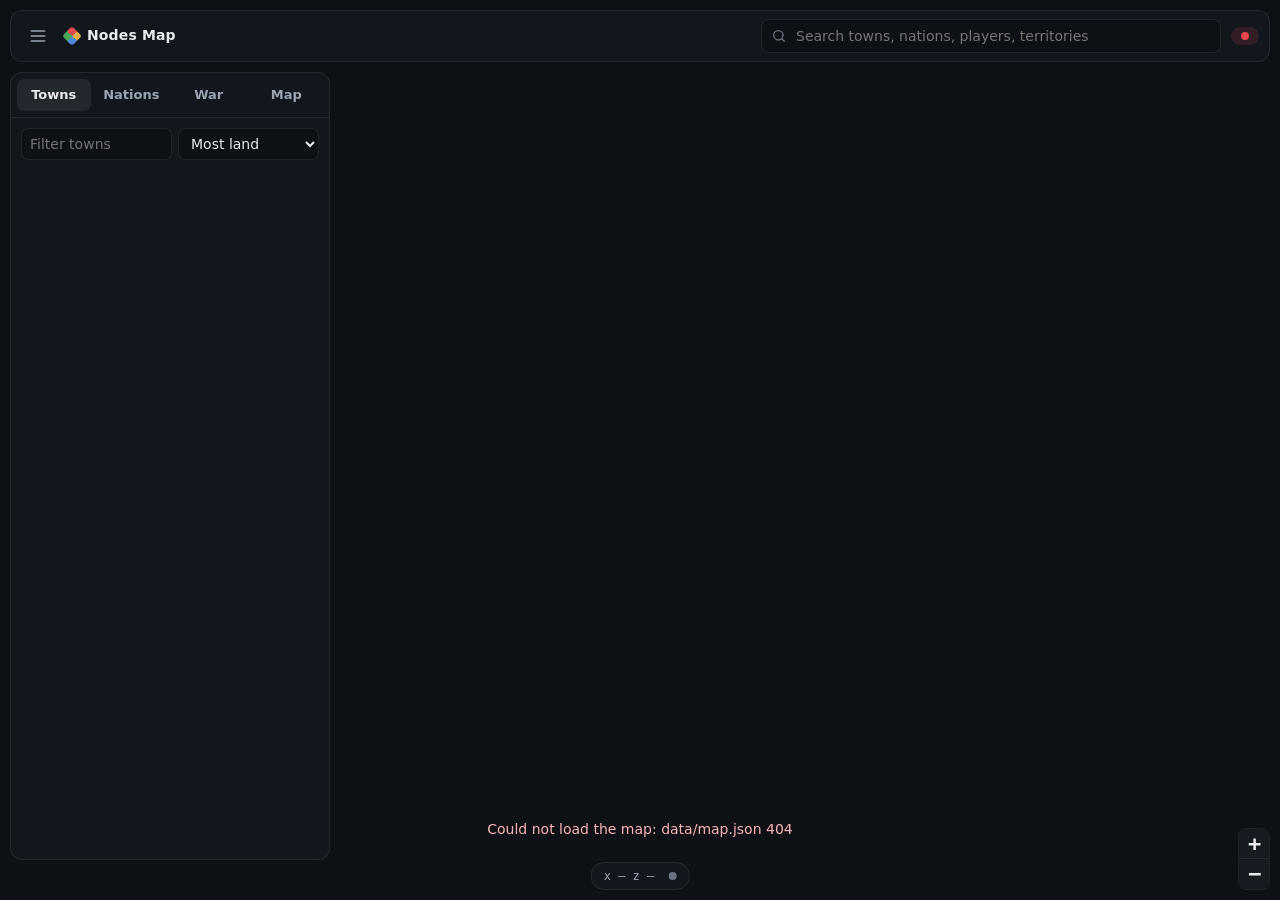
==== nodesmap/src/main/resources/web/index.html @ 64b68fd8 "Add NodesMap: lightweight live web map for Nodes - nodesmap/: new Paper plugin (async terrain render" ====
<!doctype html>
<html lang="en">
<head>
<meta charset="utf-8">
<meta name="viewport" content="width=device-width, initial-scale=1, maximum-scale=1">
<title>Nodes Map</title>
<link rel="icon" href="icons/favicon.svg" type="image/svg+xml">
<link rel="stylesheet" href="vendor/leaflet/leaflet.css">
<link rel="stylesheet" href="style.css">
</head>
<body>
<div id="map"></div>

<header id="topbar">
  <button id="menu-btn" class="icon-btn" aria-label="Toggle sidebar">
    <svg viewBox="0 0 24 24"><path d="M4 6h16M4 12h16M4 18h16"/></svg>
  </button>
  <div id="brand"><span class="brand-mark"></span><span id="title">Nodes Map</span></div>
  <div id="search-wrap">
    <svg class="search-ico" viewBox="0 0 24 24"><circle cx="11" cy="11" r="7"/><path d="M20 20l-4-4"/></svg>
    <input id="search" type="search" placeholder="Search towns, nations, players, territories" autocomplete="off" spellcheck="false">
    <div id="search-results" hidden></div>
  </div>
  <div id="war-pill" hidden></div>
</header>

<aside id="sidebar">
  <nav id="tabs">
    <button data-tab="towns" class="active">Towns</button>
    <button data-tab="nations">Nations</button>
    <button data-tab="war">War</button>
    <button data-tab="layers">Map</button>
  </nav>
  <section id="tab-towns" class="tab active">
    <div class="list-tools">
      <input class="filter" data-list="towns" placeholder="Filter towns">
      <select class="sort" data-list="towns">
        <option value="territories">Most land</option>
        <option value="residents">Most residents</option>
        <option value="online">Most online</option>
        <option value="name">Name</option>
      </select>
    </div>
    <div class="list" id="list-towns"></div>
  </section>
  <section id="tab-nations" class="tab">
    <div class="list-tools">
      <input class="filter" data-list="nations" placeholder="Filter nations">
      <select class="sort" data-list="nations">
        <option value="territories">Most land</option>
        <option value="towns">Most towns</option>
        <option value="residents">Most residents</option>
        <option value="name">Name</option>
      </select>
    </div>
    <div class="list" id="list-nations"></div>
  </section>
  <section id="tab-war" class="tab"><div id="war-panel"></div></section>
  <section id="tab-layers" class="tab">
    <h3>Color territories by</h3>
    <div id="modes" class="seg"></div>
    <div id="mode-extra"></div>
    <h3>Show</h3>
    <div id="layer-toggles"></div>
    <p class="hint">Settings are remembered in this browser.</p>
  </section>
</aside>

<aside id="info" hidden>
  <button id="info-close" class="icon-btn" aria-label="Close">
    <svg viewBox="0 0 24 24"><path d="M6 6l12 12M18 6L6 18"/></svg>
  </button>
  <div id="info-body"></div>
</aside>

<footer id="statusbar">
  <span id="coords">x —  z —</span>
  <span id="hover-terr"></span>
  <span id="live-dot" title="Live data"></span>
</footer>

<script src="vendor/leaflet/leaflet.js"></script>
<script src="geometry.js"></script>
<script src="app.js"></script>
</body>
</html>
---- nodesmap/src/main/resources/web/vendor/leaflet/leaflet.css ----
/* required styles */

.leaflet-pane,
.leaflet-tile,
.leaflet-marker-icon,
.leaflet-marker-shadow,
.leaflet-tile-container,
.leaflet-pane > svg,
.leaflet-pane > canvas,
.leaflet-zoom-box,
.leaflet-image-layer,
.leaflet-layer {
	position: absolute;
	left: 0;
	top: 0;
	}
.leaflet-container {
	overflow: hidden;
	}
.leaflet-tile,
.leaflet-marker-icon,
.leaflet-marker-shadow {
	-webkit-user-select: none;
	   -moz-user-select: none;
	        user-select: none;
	  -webkit-user-drag: none;
	}
/* Prevents IE11 from highlighting tiles in blue */
.leaflet-tile::selection {
	background: transparent;
}
/* Safari renders non-retina tile on retina better with this, but Chrome is worse */
.leaflet-safari .leaflet-tile {
	image-rendering: -webkit-optimize-contrast;
	}
/* hack that prevents hw layers "stretching" when loading new tiles */
.leaflet-safari .leaflet-tile-container {
	width: 1600px;
	height: 1600px;
	-webkit-transform-origin: 0 0;
	}
.leaflet-marker-icon,
.leaflet-marker-shadow {
	display: block;
	}
/* .leaflet-container svg: reset svg max-width decleration shipped in Joomla! (joomla.org) 3.x */
/* .leaflet-container img: map is broken in FF if you have max-width: 100% on tiles */
.leaflet-container .leaflet-overlay-pane svg {
	max-width: none !important;
	max-height: none !important;
	}
.leaflet-container .leaflet-marker-pane img,
.leaflet-container .leaflet-shadow-pane img,
.leaflet-container .leaflet-tile-pane img,
.leaflet-container img.leaflet-image-layer,
.leaflet-container .leaflet-tile {
	max-width: none !important;
	max-height: none !important;
	width: auto;
	padding: 0;
	}

.leaflet-container.leaflet-touch-zoom {
	-ms-touch-action: pan-x pan-y;
	touch-action: pan-x pan-y;
	}
.leaflet-container.leaflet-touch-drag {
	-ms-touch-action: pinch-zoom;
	/* Fallback for FF which doesn't support pinch-zoom */
	touch-action: none;
	touch-action: pinch-zoom;
}
.leaflet-container.leaflet-touch-drag.leaflet-touch-zoom {
	-ms-touch-action: none;
	touch-action: none;
}
.leaflet-container {
	-webkit-tap-highlight-color: transparent;
}
.leaflet-container a {
	-webkit-tap-highlight-color: rgba(51, 181, 229, 0.4);
}
.leaflet-tile {
	filter: inherit;
	visibility: hidden;
	}
.leaflet-tile-loaded {
	visibility: inherit;
	}
.leaflet-zoom-box {
	width: 0;
	height: 0;
	-moz-box-sizing: border-box;
	     box-sizing: border-box;
	z-index: 800;
	}
/* workaround for https://bugzilla.mozilla.org/show_bug.cgi?id=888319 */
.leaflet-overlay-pane svg {
	-moz-user-select: none;
	}

.leaflet-pane         { z-index: 400; }

.leaflet-tile-pane    { z-index: 200; }
.leaflet-overlay-pane { z-index: 400; }
.leaflet-shadow-pane  { z-index: 500; }
.leaflet-marker-pane  { z-index: 600; }
.leaflet-tooltip-pane   { z-index: 650; }
.leaflet-popup-pane   { z-index: 700; }

.leaflet-map-pane canvas { z-index: 100; }
.leaflet-map-pane svg    { z-index: 200; }

.leaflet-vml-shape {
	width: 1px;
	height: 1px;
	}
.lvml {
	behavior: url(#default#VML);
	display: inline-block;
	position: absolute;
	}


/* control positioning */

.leaflet-control {
	position: relative;
	z-index: 800;
	pointer-events: visiblePainted; /* IE 9-10 doesn't have auto */
	pointer-events: auto;
	}
.leaflet-top,
.leaflet-bottom {
	position: absolute;
	z-index: 1000;
	pointer-events: none;
	}
.leaflet-top {
	top: 0;
	}
.leaflet-right {
	right: 0;
	}
.leaflet-bottom {
	bottom: 0;
	}
.leaflet-left {
	left: 0;
	}
.leaflet-control {
	float: left;
	clear: both;
	}
.leaflet-right .leaflet-control {
	float: right;
	}
.leaflet-top .leaflet-control {
	margin-top: 10px;
	}
.leaflet-bottom .leaflet-control {
	margin-bottom: 10px;
	}
.leaflet-left .leaflet-control {
	margin-left: 10px;
	}
.leaflet-right .leaflet-control {
	margin-right: 10px;
	}


/* zoom and fade animations */

.leaflet-fade-anim .leaflet-popup {
	opacity: 0;
	-webkit-transition: opacity 0.2s linear;
	   -moz-transition: opacity 0.2s linear;
	        transition: opacity 0.2s linear;
	}
.leaflet-fade-anim .leaflet-map-pane .leaflet-popup {
	opacity: 1;
	}
.leaflet-zoom-animated {
	-webkit-transform-origin: 0 0;
	    -ms-transform-origin: 0 0;
	        transform-origin: 0 0;
	}

.leaflet-zoom-anim .leaflet-zoom-animated {
	-webkit-transition: -webkit-transform 0.25s cubic-bezier(0,0,0.25,1);
	   -moz-transition:    -moz-transform 0.25s cubic-bezier(0,0,0.25,1);
	        transition:         transform 0.25s cubic-bezier(0,0,0.25,1);
	}
.leaflet-zoom-anim .leaflet-tile,
.leaflet-pan-anim .leaflet-tile {
	-webkit-transition: none;
	   -moz-transition: none;
	        transition: none;
	}

.leaflet-zoom-anim .leaflet-zoom-hide {
	visibility: hidden;
	}


/* cursors */

.leaflet-interactive {
	cursor: pointer;
	}
.leaflet-grab {
	cursor: -webkit-grab;
	cursor:    -moz-grab;
	cursor:         grab;
	}
.leaflet-crosshair,
.leaflet-crosshair .leaflet-interactive {
	cursor: crosshair;
	}
.leaflet-popup-pane,
.leaflet-control {
	cursor: auto;
	}
.leaflet-dragging .leaflet-grab,
.leaflet-dragging .leaflet-grab .leaflet-interactive,
.leaflet-dragging .leaflet-marker-draggable {
	cursor: move;
	cursor: -webkit-grabbing;
	cursor:    -moz-grabbing;
	cursor:         grabbing;
	}

/* marker & overlays interactivity */
.leaflet-marker-icon,
.leaflet-marker-shadow,
.leaflet-image-layer,
.leaflet-pane > svg path,
.leaflet-tile-container {
	pointer-events: none;
	}

.leaflet-marker-icon.leaflet-interactive,
.leaflet-image-layer.leaflet-interactive,
.leaflet-pane > svg path.leaflet-interactive,
svg.leaflet-image-layer.leaflet-interactive path {
	pointer-events: visiblePainted; /* IE 9-10 doesn't have auto */
	pointer-events: auto;
	}

/* visual tweaks */

.leaflet-container {
	background: #ddd;
	outline: 0;
	}
.leaflet-container a {
	color: #0078A8;
	}
.leaflet-zoom-box {
	border: 2px dotted #38f;
	background: rgba(255,255,255,0.5);
	}


/* general typography */
.leaflet-container {
	font: 12px/1.5 "Helvetica Neue", Arial, Helvetica, sans-serif;
	font: 0.75rem/1.5 "Helvetica Neue", Arial, Helvetica, sans-serif;
	}


/* general toolbar styles */

.leaflet-bar {
	box-shadow: 0 1px 5px rgba(0,0,0,0.65);
	border-radius: 4px;
	}
.leaflet-bar a,
.leaflet-bar a:hover {
	background-color: #fff;
	border-bottom: 1px solid #ccc;
	width: 26px;
	height: 26px;
	line-height: 26px;
	display: block;
	text-align: center;
	text-decoration: none;
	color: black;
	}
.leaflet-bar a,
.leaflet-control-layers-toggle {
	background-position: 50% 50%;
	background-repeat: no-repeat;
	display: block;
	}
.leaflet-bar a:hover {
	background-color: #f4f4f4;
	}
.leaflet-bar a:first-child {
	border-top-left-radius: 4px;
	border-top-right-radius: 4px;
	}
.leaflet-bar a:last-child {
	border-bottom-left-radius: 4px;
	border-bottom-right-radius: 4px;
	border-bottom: none;
	}
.leaflet-bar a.leaflet-disabled {
	cursor: default;
	background-color: #f4f4f4;
	color: #bbb;
	}

.leaflet-touch .leaflet-bar a {
	width: 30px;
	height: 30px;
	line-height: 30px;
	}
.leaflet-touch .leaflet-bar a:first-child {
	border-top-left-radius: 2px;
	border-top-right-radius: 2px;
	}
.leaflet-touch .leaflet-bar a:last-child {
	border-bottom-left-radius: 2px;
	border-bottom-right-radius: 2px;
	}

/* zoom control */

.leaflet-control-zoom-in,
.leaflet-control-zoom-out {
	font: bold 18px 'Lucida Console', Monaco, monospace;
	text-indent: 1px;
	}

.leaflet-touch .leaflet-control-zoom-in, .leaflet-touch .leaflet-control-zoom-out  {
	font-size: 22px;
	}


/* layers control */

.leaflet-control-layers {
	box-shadow: 0 1px 5px rgba(0,0,0,0.4);
	background: #fff;
	border-radius: 5px;
	}
.leaflet-control-layers-toggle {
	background-image: url(images/layers.png);
	width: 36px;
	height: 36px;
	}
.leaflet-retina .leaflet-control-layers-toggle {
	background-image: url(images/layers-2x.png);
	background-size: 26px 26px;
	}
.leaflet-touch .leaflet-control-layers-toggle {
	width: 44px;
	height: 44px;
	}
.leaflet-control-layers .leaflet-control-layers-list,
.leaflet-control-layers-expanded .leaflet-control-layers-toggle {
	display: none;
	}
.leaflet-control-layers-expanded .leaflet-control-layers-list {
	display: block;
	position: relative;
	}
.leaflet-control-layers-expanded {
	padding: 6px 10px 6px 6px;
	color: #333;
	background: #fff;
	}
.leaflet-control-layers-scrollbar {
	overflow-y: scroll;
	overflow-x: hidden;
	padding-right: 5px;
	}
.leaflet-control-layers-selector {
	margin-top: 2px;
	position: relative;
	top: 1px;
	}
.leaflet-control-layers label {
	display: block;
	}
.leaflet-control-layers-separator {
	height: 0;
	border-top: 1px solid #ddd;
	margin: 5px -10px 5px -6px;
	}

/* Default icon URLs */
.leaflet-default-icon-path { /* used only in path-guessing heuristic, see L.Icon.Default */
	background-image: url(images/marker-icon.png);
	}


/* attribution and scale controls */

.leaflet-container .leaflet-control-attribution {
	background: #fff;
	background: rgba(255, 255, 255, 0.7);
	margin: 0;
	}
.leaflet-control-attribution,
.leaflet-control-scale-line {
	padding: 0 5px;
	color: #333;
	}
.leaflet-control-attribution a {
	text-decoration: none;
	}
.leaflet-control-attribution a:hover {
	text-decoration: underline;
	}
.leaflet-container .leaflet-control-attribution,
.leaflet-container .leaflet-control-scale {
	font-size: 11px;
	font-size: 0.69rem;
	}
.leaflet-left .leaflet-control-scale {
	margin-left: 5px;
	}
.leaflet-bottom .leaflet-control-scale {
	margin-bottom: 5px;
	}
.leaflet-control-scale-line {
	border: 2px solid #777;
	border-top: none;
	line-height: 1.1;
	padding: 2px 5px 1px;
	font-size: 11px;
	font-size: 0.69rem;
	white-space: nowrap;
	overflow: hidden;
	-moz-box-sizing: border-box;
	     box-sizing: border-box;

	background: #fff;
	background: rgba(255, 255, 255, 0.5);
	}
.leaflet-control-scale-line:not(:first-child) {
	border-top: 2px solid #777;
	border-bottom: none;
	margin-top: -2px;
	}
.leaflet-control-scale-line:not(:first-child):not(:last-child) {
	border-bottom: 2px solid #777;
	}

.leaflet-touch .leaflet-control-attribution,
.leaflet-touch .leaflet-control-layers,
.leaflet-touch .leaflet-bar {
	box-shadow: none;
	}
.leaflet-touch .leaflet-control-layers,
.leaflet-touch .leaflet-bar {
	border: 2px solid rgba(0,0,0,0.2);
	background-clip: padding-box;
	}


/* popup */

.leaflet-popup {
	position: absolute;
	text-align: center;
	margin-bottom: 20px;
	}
.leaflet-popup-content-wrapper {
	padding: 1px;
	text-align: left;
	border-radius: 12px;
	}
.leaflet-popup-content {
	margin: 13px 19px;
	line-height: 1.4;
	}
.leaflet-popup-content p {
	margin: 18px 0;
	}
.leaflet-popup-tip-container {
	width: 40px;
	height: 20px;
	position: absolute;
	left: 50%;
	margin-left: -20px;
	overflow: hidden;
	pointer-events: none;
	}
.leaflet-popup-tip {
	width: 17px;
	height: 17px;
	padding: 1px;

	margin: -10px auto 0;
	pointer-events: auto;

	-webkit-transform: rotate(45deg);
	   -moz-transform: rotate(45deg);
	    -ms-transform: rotate(45deg);
	        transform: rotate(45deg);
	}
.leaflet-popup-content-wrapper,
.leaflet-popup-tip {
	background: white;
	color: #333;
	box-shadow: 0 3px 14px rgba(0,0,0,0.4);
	}
.leaflet-container a.leaflet-popup-close-button {
	position: absolute;
	top: 0;
	right: 0;
	padding: 4px 4px 0 0;
	border: none;
	text-align: center;
	width: 18px;
	height: 14px;
	font: 16px/14px Tahoma, Verdana, sans-serif;
	color: #757575;
	text-decoration: none;
	background: transparent;
	}
.leaflet-container a.leaflet-popup-close-button:hover {
	color: #585858;
	}
.leaflet-popup-scrolled {
	overflow: auto;
	border-bottom: 1px solid #ddd;
	border-top: 1px solid #ddd;
	}

.leaflet-oldie .leaflet-popup-content-wrapper {
	-ms-zoom: 1;
	}
.leaflet-oldie .leaflet-popup-tip {
	width: 24px;
	margin: 0 auto;

	-ms-filter: "progid:DXImageTransform.Microsoft.Matrix(M11=0.70710678, M12=0.70710678, M21=-0.70710678, M22=0.70710678)";
	filter: progid:DXImageTransform.Microsoft.Matrix(M11=0.70710678, M12=0.70710678, M21=-0.70710678, M22=0.70710678);
	}
.leaflet-oldie .leaflet-popup-tip-container {
	margin-top: -1px;
	}

.leaflet-oldie .leaflet-control-zoom,
.leaflet-oldie .leaflet-control-layers,
.leaflet-oldie .leaflet-popup-content-wrapper,
.leaflet-oldie .leaflet-popup-tip {
	border: 1px solid #999;
	}


/* div icon */

.leaflet-div-icon {
	background: #fff;
	border: 1px solid #666;
	}


/* Tooltip */
/* Base styles for the element that has a tooltip */
.leaflet-tooltip {
	position: absolute;
	padding: 6px;
	background-color: #fff;
	border: 1px solid #fff;
	border-radius: 3px;
	color: #222;
	white-space: nowrap;
	-webkit-user-select: none;
	-moz-user-select: none;
	-ms-user-select: none;
	user-select: none;
	pointer-events: none;
	box-shadow: 0 1px 3px rgba(0,0,0,0.4);
	}
.leaflet-tooltip.leaflet-interactive {
	cursor: pointer;
	pointer-events: auto;
	}
.leaflet-tooltip-top:before,
.leaflet-tooltip-bottom:before,
.leaflet-tooltip-left:before,
.leaflet-tooltip-right:before {
	position: absolute;
	pointer-events: none;
	border: 6px solid transparent;
	background: transparent;
	content: "";
	}

/* Directions */

.leaflet-tooltip-bottom {
	margin-top: 6px;
}
.leaflet-tooltip-top {
	margin-top: -6px;
}
.leaflet-tooltip-bottom:before,
.leaflet-tooltip-top:before {
	left: 50%;
	margin-left: -6px;
	}
.leaflet-tooltip-top:before {
	bottom: 0;
	margin-bottom: -12px;
	border-top-color: #fff;
	}
.leaflet-tooltip-bottom:before {
	top: 0;
	margin-top: -12px;
	margin-left: -6px;
	border-bottom-color: #fff;
	}
.leaflet-tooltip-left {
	margin-left: -6px;
}
.leaflet-tooltip-right {
	margin-left: 6px;
}
.leaflet-tooltip-left:before,
.leaflet-tooltip-right:before {
	top: 50%;
	margin-top: -6px;
	}
.leaflet-tooltip-left:before {
	right: 0;
	margin-right: -12px;
	border-left-color: #fff;
	}
.leaflet-tooltip-right:before {
	left: 0;
	margin-left: -12px;
	border-right-color: #fff;
	}

/* Printing */
	
@media print {
	/* Prevent printers from removing background-images of controls. */
	.leaflet-control {
		-webkit-print-color-adjust: exact;
		color-adjust: exact;
		}
	}
---- nodesmap/src/main/resources/web/style.css ----
:root {
  --bg: #12151b;
  --panel: rgba(20, 24, 31, 0.94);
  --panel-solid: #161a21;
  --line: rgba(255, 255, 255, 0.08);
  --line-strong: rgba(255, 255, 255, 0.16);
  --text: #e8eaef;
  --muted: #9aa3b2;
  --faint: #6b7383;
  --accent: #e2b04a;
  --accent-soft: rgba(226, 176, 74, 0.16);
  --war: #e5484d;
  --war-soft: rgba(229, 72, 77, 0.16);
  --ok: #46a758;
  --radius: 10px;
  --sidebar-w: 320px;
  --top-h: 52px;
  --font: ui-sans-serif, system-ui, -apple-system, "Segoe UI", Roboto, "Helvetica Neue", Arial, sans-serif;
  --mono: ui-monospace, "SF Mono", "JetBrains Mono", Menlo, Consolas, monospace;
}

* { box-sizing: border-box; }
html, body { margin: 0; height: 100%; background: var(--bg); color: var(--text); font: 14px/1.4 var(--font); overflow: hidden; }
button, input, select { font: inherit; color: inherit; }
svg { fill: none; stroke: currentColor; stroke-width: 2; stroke-linecap: round; stroke-linejoin: round; }

#map { position: absolute; inset: 0; background: #0d1014; }
.leaflet-container { background: #0d1014; font: inherit; }
.leaflet-tile { image-rendering: pixelated; }
.leaflet-control-zoom a { background: var(--panel-solid) !important; color: var(--text) !important; border-color: var(--line) !important; }
.leaflet-control-zoom { border: 1px solid var(--line) !important; border-radius: 8px !important; overflow: hidden; }
.leaflet-bar a:hover { background: #222833 !important; }
.leaflet-control-attribution { display: none; }

/* ---------- top bar ---------- */
#topbar {
  position: absolute; top: 10px; left: 10px; right: 10px; height: var(--top-h);
  display: flex; align-items: center; gap: 10px; padding: 0 10px;
  background: var(--panel); border: 1px solid var(--line); border-radius: 12px;
  backdrop-filter: blur(8px); z-index: 1000; pointer-events: auto;
}
.icon-btn { width: 34px; height: 34px; display: grid; place-items: center; background: transparent; border: 0; border-radius: 8px; cursor: pointer; color: var(--muted); flex: none; }
.icon-btn:hover { background: rgba(255,255,255,0.06); color: var(--text); }
.icon-btn svg { width: 20px; height: 20px; }
#brand { display: flex; align-items: center; gap: 8px; font-weight: 650; letter-spacing: 0.01em; white-space: nowrap; }
.brand-mark { width: 14px; height: 14px; border-radius: 3px; background: conic-gradient(var(--accent) 0 25%, #4f8ad9 0 50%, var(--ok) 0 75%, var(--war) 0); transform: rotate(45deg); }
#search-wrap { position: relative; flex: 1; max-width: 460px; margin-left: auto; }
#search { width: 100%; height: 34px; padding: 0 12px 0 34px; border-radius: 8px; border: 1px solid var(--line); background: rgba(0,0,0,0.25); outline: none; }
#search:focus { border-color: var(--line-strong); background: rgba(0,0,0,0.35); }
.search-ico { position: absolute; left: 10px; top: 9px; width: 16px; height: 16px; color: var(--faint); }
#search-results { position: absolute; top: 40px; left: 0; right: 0; background: var(--panel-solid); border: 1px solid var(--line); border-radius: 10px; max-height: 50vh; overflow: auto; padding: 4px; box-shadow: 0 12px 32px rgba(0,0,0,0.45); }
.sr { display: flex; align-items: center; gap: 8px; padding: 7px 8px; border-radius: 6px; cursor: pointer; }
.sr:hover, .sr.sel { background: rgba(255,255,255,0.06); }
.sr .kind { margin-left: auto; font-size: 11px; color: var(--faint); text-transform: uppercase; letter-spacing: 0.06em; }
#war-pill { display: flex; align-items: center; gap: 8px; padding: 5px 10px; border-radius: 999px; background: var(--war-soft); color: #ffb3b5; font-weight: 600; font-size: 13px; white-space: nowrap; cursor: pointer; }
#war-pill::before { content: ""; width: 8px; height: 8px; border-radius: 50%; background: var(--war); animation: pulse 1.4s infinite; }
@keyframes pulse { 0%,100% { opacity: 1 } 50% { opacity: 0.35 } }

/* ---------- sidebar ---------- */
#sidebar {
  position: absolute; top: calc(var(--top-h) + 20px); left: 10px; bottom: 40px; width: var(--sidebar-w);
  display: flex; flex-direction: column; background: var(--panel); border: 1px solid var(--line); border-radius: 12px;
  z-index: 999; overflow: hidden; transition: transform 0.2s ease, opacity 0.2s ease;
}
body.sidebar-closed #sidebar { transform: translateX(calc(-100% - 20px)); opacity: 0; pointer-events: none; }
#tabs { display: flex; padding: 6px; gap: 4px; border-bottom: 1px solid var(--line); }
#tabs button { flex: 1; padding: 7px 0; border: 0; border-radius: 7px; background: transparent; color: var(--muted); cursor: pointer; font-weight: 550; font-size: 13px; }
#tabs button:hover { color: var(--text); }
#tabs button.active { background: rgba(255,255,255,0.07); color: var(--text); }
#tabs button.has-alert::after { content: ""; display: inline-block; width: 6px; height: 6px; margin-left: 5px; border-radius: 50%; background: var(--war); vertical-align: middle; }
.tab { display: none; flex: 1; min-height: 0; flex-direction: column; overflow: auto; padding: 10px; }
.tab.active { display: flex; }
.tab h3 { margin: 14px 2px 8px; font-size: 11px; text-transform: uppercase; letter-spacing: 0.08em; color: var(--faint); font-weight: 600; }
.tab h3:first-child { margin-top: 2px; }
.list-tools { display: flex; gap: 6px; margin-bottom: 8px; }
.list-tools input, .list-tools select, #mode-extra select { height: 32px; border-radius: 7px; border: 1px solid var(--line); background: rgba(0,0,0,0.25); padding: 0 8px; outline: none; min-width: 0; }
.list-tools input { flex: 1; }
.list-tools select option, #mode-extra select option { background: var(--panel-solid); }
.list { display: flex; flex-direction: column; gap: 2px; }
.row { display: grid; grid-template-columns: 12px 1fr auto; align-items: center; gap: 10px; padding: 8px; border-radius: 8px; cursor: pointer; }
.row:hover { background: rgba(255,255,255,0.05); }
.row .sw { width: 12px; height: 12px; border-radius: 3px; box-shadow: inset 0 0 0 1px rgba(0,0,0,0.3); }
.row .nm { font-weight: 560; overflow: hidden; text-overflow: ellipsis; white-space: nowrap; }
.row .sub { font-size: 12px; color: var(--faint); }
.row .stat { font-family: var(--mono); font-size: 12px; color: var(--muted); text-align: right; }
.empty { color: var(--faint); padding: 12px 4px; }

.seg { display: grid; grid-template-columns: repeat(3, 1fr); gap: 4px; }
.seg button { padding: 7px 4px; border-radius: 7px; border: 1px solid var(--line); background: transparent; color: var(--muted); cursor: pointer; font-size: 12.5px; }
.seg button.active { border-color: var(--accent); color: var(--text); background: var(--accent-soft); }
#mode-extra { margin-top: 8px; }
#mode-extra select { width: 100%; }
#layer-toggles { display: grid; grid-template-columns: 1fr 1fr; gap: 4px 10px; }
.tgl { display: flex; align-items: center; gap: 8px; padding: 5px 2px; cursor: pointer; color: var(--muted); user-select: none; }
.tgl input { accent-color: var(--accent); width: 15px; height: 15px; margin: 0; }
.tgl:hover { color: var(--text); }
.hint { color: var(--faint); font-size: 12px; margin-top: 14px; }

/* ---------- info panel ---------- */
#info {
  position: absolute; top: calc(var(--top-h) + 20px); right: 10px; width: 340px; max-height: calc(100% - var(--top-h) - 60px);
  overflow: auto; background: var(--panel); border: 1px solid var(--line); border-radius: 12px; z-index: 999; padding: 16px;
}
#info-close { position: absolute; top: 8px; right: 8px; }
.info-kicker { font-size: 11px; text-transform: uppercase; letter-spacing: 0.08em; color: var(--faint); margin-bottom: 4px; }
.info-title { font-size: 20px; font-weight: 700; margin: 0 30px 2px 0; display: flex; align-items: center; gap: 8px; }
.info-title .sw { width: 14px; height: 14px; border-radius: 4px; flex: none; }
.info-sub { color: var(--muted); margin-bottom: 12px; }
.badges { display: flex; flex-wrap: wrap; gap: 6px; margin: 8px 0 12px; }
.badge { font-size: 12px; padding: 3px 8px; border-radius: 999px; background: rgba(255,255,255,0.06); color: var(--muted); white-space: nowrap; }
.badge.war { background: var(--war-soft); color: #ffb3b5; }
.badge.gold { background: var(--accent-soft); color: #f3d38d; }
.badge.ok { background: rgba(70,167,88,0.16); color: #9ee0a8; }
.kv { display: grid; grid-template-columns: auto 1fr; gap: 6px 14px; margin: 8px 0 14px; }
.kv dt { color: var(--faint); }
.kv dd { margin: 0; text-align: right; font-variant-numeric: tabular-nums; }
.section-h { font-size: 11px; text-transform: uppercase; letter-spacing: 0.08em; color: var(--faint); margin: 14px 0 6px; }
.chips { display: flex; flex-wrap: wrap; gap: 5px; }
.chip { display: inline-flex; align-items: center; gap: 6px; padding: 3px 9px 3px 4px; border-radius: 999px; background: rgba(255,255,255,0.05); font-size: 12.5px; cursor: pointer; border: 1px solid transparent; }
.chip:hover { border-color: var(--line-strong); }
.chip .dot { width: 10px; height: 10px; border-radius: 50%; }
.chip img { width: 16px; height: 16px; image-rendering: pixelated; }
.chip.plain { padding-left: 9px; cursor: default; }
.chip.online::after { content: ""; width: 6px; height: 6px; border-radius: 50%; background: var(--ok); }
.res-grid { display: grid; grid-template-columns: repeat(auto-fill, minmax(140px, 1fr)); gap: 6px; }
.res { display: flex; align-items: center; gap: 8px; padding: 6px 8px; border-radius: 8px; background: rgba(255,255,255,0.04); font-size: 13px; }
.res img { width: 20px; height: 20px; image-rendering: pixelated; }
.bar { height: 6px; border-radius: 3px; background: rgba(255,255,255,0.08); overflow: hidden; margin-top: 4px; }
.bar > i { display: block; height: 100%; background: var(--war); }
.bar.gold > i { background: var(--accent); }

/* ---------- war panel ---------- */
.war-head { display: flex; align-items: center; justify-content: space-between; padding: 10px 12px; border-radius: 10px; background: rgba(255,255,255,0.04); margin-bottom: 10px; }
.war-head.on { background: var(--war-soft); }
.war-head b { font-size: 15px; }
.card { padding: 10px; border-radius: 10px; background: rgba(255,255,255,0.04); margin-bottom: 6px; cursor: pointer; }
.card:hover { background: rgba(255,255,255,0.07); }
.card .t { display: flex; justify-content: space-between; gap: 8px; font-weight: 560; }
.card .s { color: var(--faint); font-size: 12px; margin-top: 2px; }
.score { display: grid; grid-template-columns: 1fr auto; gap: 2px 8px; font-size: 12.5px; margin-top: 6px; }
.score span:nth-child(even) { font-family: var(--mono); color: var(--muted); }

/* ---------- map markers ---------- */
.lbl { color: #fff; font-weight: 700; white-space: nowrap; text-shadow: 0 0 3px #000, 0 0 6px rgba(0,0,0,0.8); pointer-events: none; transform: translate(-50%, -50%); text-align: center; line-height: 1.1; }
.lbl.town { font-size: 12.5px; }
.lbl.town .cap { color: var(--accent); margin-right: 3px; }
.lbl.nation { font-size: 17px; letter-spacing: 0.14em; text-transform: uppercase; opacity: 0.92; font-weight: 800; }
.lbl.terr { font-size: 10.5px; font-weight: 600; color: rgba(255,255,255,0.75); }
.lbl .n { display: block; font-size: 10px; font-weight: 600; color: rgba(255,255,255,0.7); letter-spacing: 0; text-transform: none; }
.pin { display: grid; place-items: center; width: 26px; height: 26px; border-radius: 50%; background: var(--panel-solid); border: 2px solid #fff; box-shadow: 0 2px 8px rgba(0,0,0,0.5); transform: translate(-50%, -50%); }
.pin svg { width: 14px; height: 14px; }
.pin img { width: 16px; height: 16px; image-rendering: pixelated; }
.pin.tower { border-color: #9ad0ff; color: #9ad0ff; }
.pin.refinery { border-color: #f4a261; color: #f4a261; }
.pin.drop { border-color: var(--accent); color: var(--accent); }
.pin.drop.active { background: var(--accent); color: #1a1406; animation: bob 1.2s ease-in-out infinite; }
.pin.outpost { width: 20px; height: 20px; border-width: 2px; }
.pin.port { border-color: #6fc3df; }
.pin.fort { width: 22px; height: 22px; border-radius: 6px; font: 700 11px var(--mono); color: #fff; }
@keyframes bob { 0%,100% { transform: translate(-50%, -50%) } 50% { transform: translate(-50%, -62%) } }
.res-icon { width: 18px; height: 18px; image-rendering: pixelated; transform: translate(-50%, -50%); filter: drop-shadow(0 1px 2px rgba(0,0,0,0.7)); pointer-events: none; }
.res-stack { display: flex; gap: 1px; transform: translate(-50%, -50%); pointer-events: none; }
.res-stack img { width: 16px; height: 16px; image-rendering: pixelated; filter: drop-shadow(0 1px 2px rgba(0,0,0,0.8)); }
.flag { position: relative; width: 34px; height: 34px; transform: translate(-50%, -50%); }
.flag .ring { position: absolute; inset: 0; border-radius: 50%; background: conic-gradient(var(--c) calc(var(--p) * 1%), rgba(0,0,0,0.55) 0); box-shadow: 0 0 0 2px #fff, 0 0 14px var(--c); }
.flag .core { position: absolute; inset: 6px; border-radius: 50%; background: var(--panel-solid); display: grid; place-items: center; font: 700 10px var(--mono); color: #fff; }
.player { display: flex; align-items: center; gap: 5px; transform: translate(-9px, -9px); white-space: nowrap; }
.player img, .player .dot { width: 18px; height: 18px; border-radius: 4px; border: 2px solid var(--c, #fff); image-rendering: pixelated; background: #333; box-shadow: 0 1px 4px rgba(0,0,0,0.6); }
.far .player span { display: none; }
.far .player img, .far .player .dot { width: 12px; height: 12px; border-width: 1.5px; }
.player span { font-size: 12px; font-weight: 650; color: #fff; text-shadow: 0 0 3px #000, 0 0 5px #000; }
.timer-tag { padding: 2px 7px; border-radius: 6px; background: rgba(0,0,0,0.7); color: #fff; font: 600 11.5px var(--mono); white-space: nowrap; transform: translate(-50%, -50%); border: 1px solid var(--c, var(--war)); pointer-events: none; text-align: center; }
.timer-tag small { display: block; font: 600 10px var(--font); color: rgba(255,255,255,0.75); }

.leaflet-tooltip.nm-tip { background: var(--panel-solid); color: var(--text); border: 1px solid var(--line-strong); border-radius: 8px; box-shadow: 0 6px 20px rgba(0,0,0,0.45); padding: 6px 9px; }
.leaflet-tooltip.nm-tip::before { display: none; }

/* ---------- status bar ---------- */
#statusbar { position: absolute; left: 50%; bottom: 10px; transform: translateX(-50%); display: flex; align-items: center; gap: 14px; padding: 6px 12px; background: var(--panel); border: 1px solid var(--line); border-radius: 999px; z-index: 998; font: 12px var(--mono); color: var(--muted); white-space: nowrap; }
#hover-terr:empty { display: none; }
#hover-terr { color: var(--text); font-family: var(--font); }
#live-dot { width: 8px; height: 8px; border-radius: 50%; background: var(--faint); }
#live-dot.on { background: var(--ok); box-shadow: 0 0 8px var(--ok); }
#live-dot.err { background: var(--war); }

/* ---------- mobile ---------- */
@media (max-width: 760px) {
  :root { --sidebar-w: calc(100vw - 20px); }
  #brand #title { display: none; }
  #war-pill { display: none !important; }
  #info { left: 10px; right: 10px; width: auto; top: auto; bottom: 46px; max-height: 55vh; }
  #sidebar { bottom: 46px; }
  #statusbar { left: 10px; right: 10px; transform: none; justify-content: center; }
  .leaflet-control-zoom { display: none; }
}
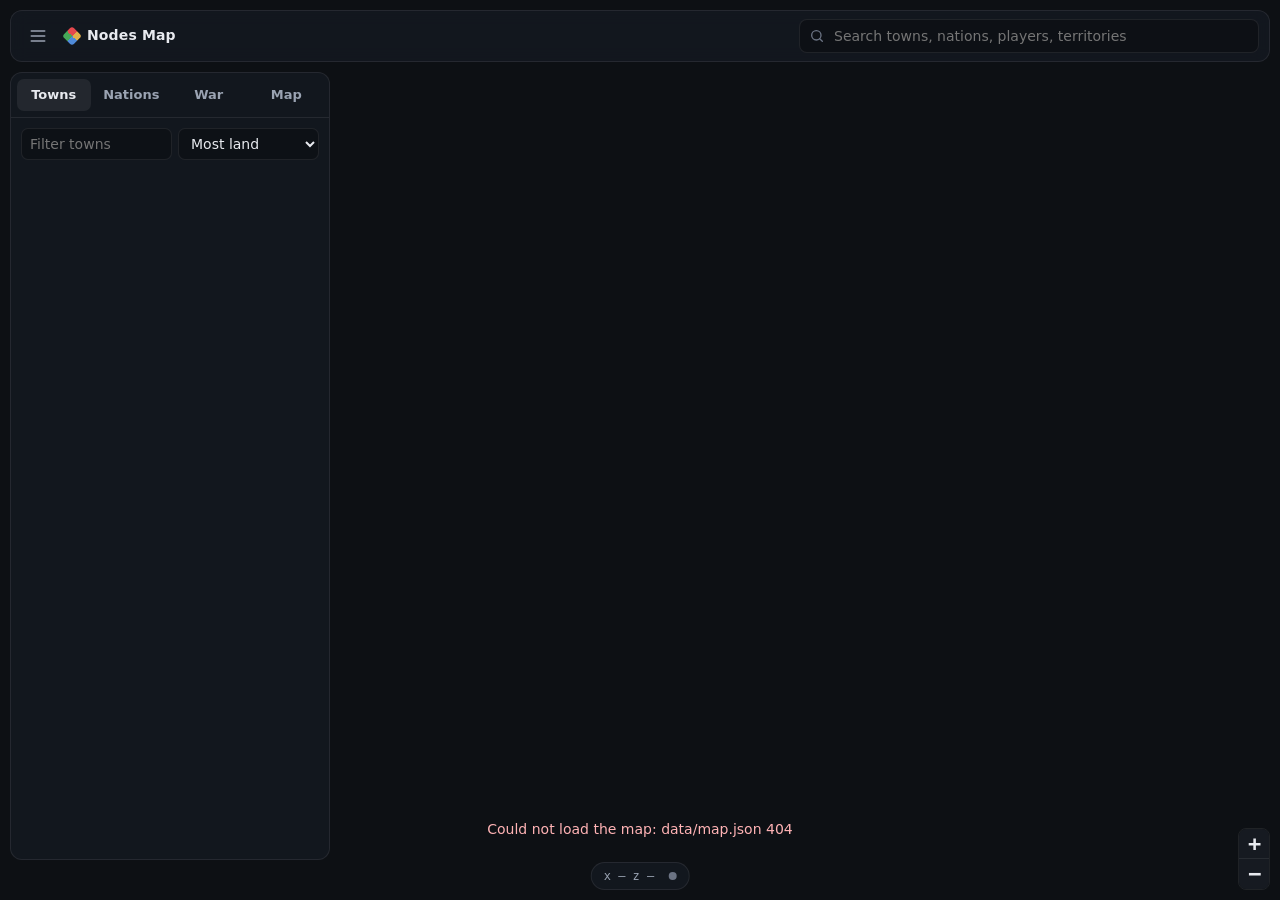
==== commit e7700c3e: "NodesMap: full renders read region files directly, with progress - RegionReader decodes .mca chunks " ====
--- a/nodesmap/src/main/resources/web/index.html
+++ b/nodesmap/src/main/resources/web/index.html
@@ -76,6 +76,7 @@
 <footer id="statusbar">
   <span id="coords">x —  z —</span>
   <span id="hover-terr"></span>
+  <span id="render-progress" hidden></span>
   <span id="live-dot" title="Live data"></span>
 </footer>
 
--- a/nodesmap/src/main/resources/web/style.css
+++ b/nodesmap/src/main/resources/web/style.css
@@ -1,3 +1,4 @@
+[hidden] { display: none !important; }
 :root {
   --bg: #12151b;
   --panel: rgba(20, 24, 31, 0.94);
@@ -179,6 +180,7 @@
 #statusbar { position: absolute; left: 50%; bottom: 10px; transform: translateX(-50%); display: flex; align-items: center; gap: 14px; padding: 6px 12px; background: var(--panel); border: 1px solid var(--line); border-radius: 999px; z-index: 998; font: 12px var(--mono); color: var(--muted); white-space: nowrap; }
 #hover-terr:empty { display: none; }
 #hover-terr { color: var(--text); font-family: var(--font); }
+#render-progress { color: var(--accent); font-family: var(--font); }
 #live-dot { width: 8px; height: 8px; border-radius: 50%; background: var(--faint); }
 #live-dot.on { background: var(--ok); box-shadow: 0 0 8px var(--ok); }
 #live-dot.err { background: var(--war); }
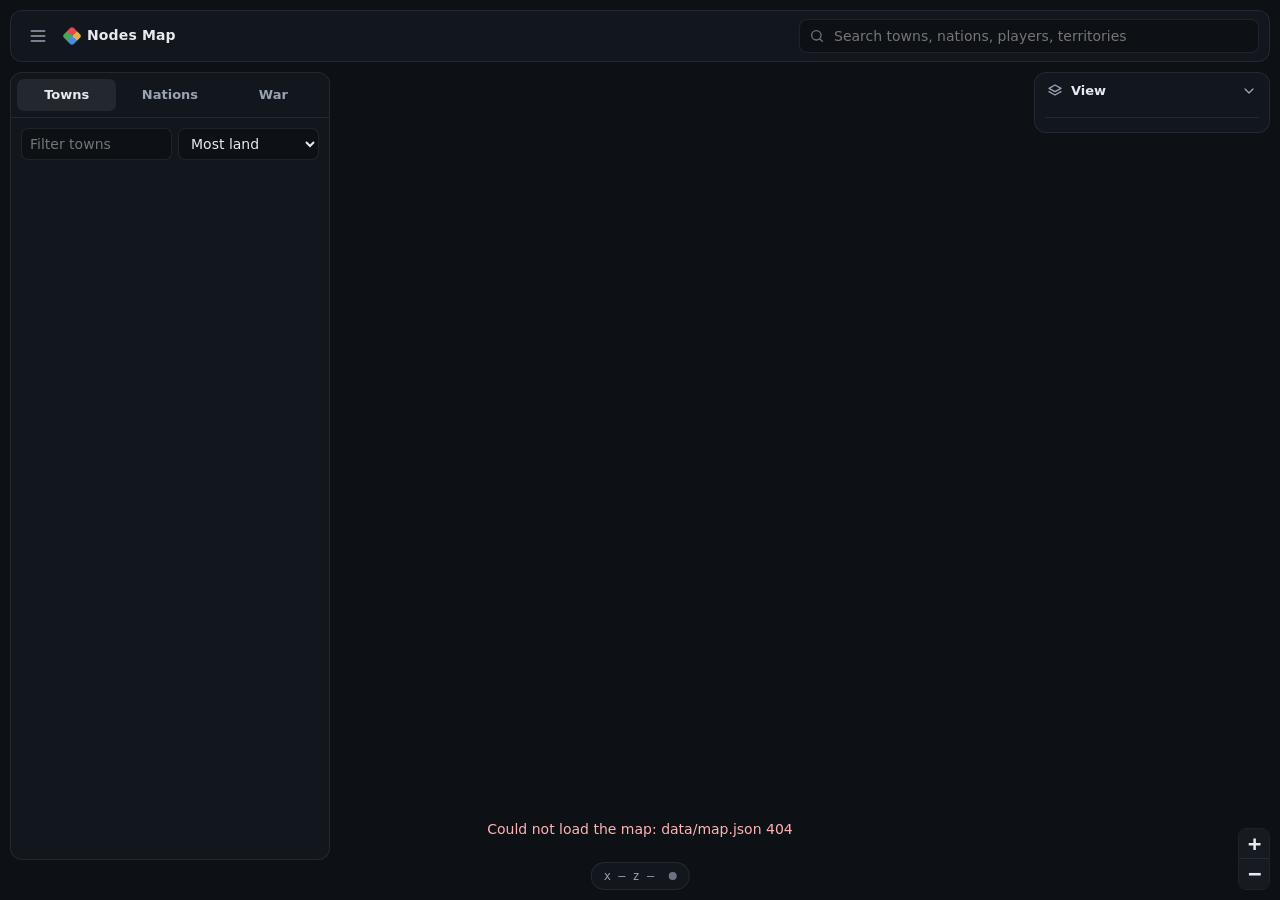
==== commit 34f110ef: "Map: always-visible View box instead of the Map tab Color modes and grouped layer checkboxes sit in " ====
--- a/nodesmap/src/main/resources/web/index.html
+++ b/nodesmap/src/main/resources/web/index.html
@@ -29,7 +29,6 @@
     <button data-tab="towns" class="active">Towns</button>
     <button data-tab="nations">Nations</button>
     <button data-tab="war">War</button>
-    <button data-tab="layers">Map</button>
   </nav>
   <section id="tab-towns" class="tab active">
     <div class="list-tools">
@@ -56,15 +55,20 @@
     <div class="list" id="list-nations"></div>
   </section>
   <section id="tab-war" class="tab"><div id="war-panel"></div></section>
-  <section id="tab-layers" class="tab">
-    <h3>Color territories by</h3>
+</aside>
+
+<div id="view" class="view">
+  <button id="view-head" aria-expanded="true" title="Map view settings">
+    <svg viewBox="0 0 24 24"><path d="M12 3l9 5-9 5-9-5zM3 13l9 5 9-5"/></svg>
+    <span>View</span>
+    <svg class="chev" viewBox="0 0 24 24"><path d="M6 9l6 6 6-6"/></svg>
+  </button>
+  <div id="view-body">
     <div id="modes" class="seg"></div>
     <div id="mode-extra"></div>
-    <h3>Show</h3>
     <div id="layer-toggles"></div>
-    <p class="hint">Settings are remembered in this browser.</p>
-  </section>
-</aside>
+  </div>
+</div>
 
 <aside id="info" hidden>
   <button id="info-close" class="icon-btn" aria-label="Close">
--- a/nodesmap/src/main/resources/web/style.css
+++ b/nodesmap/src/main/resources/web/style.css
@@ -91,7 +91,23 @@
 .seg button.active { border-color: var(--accent); color: var(--text); background: var(--accent-soft); }
 #mode-extra { margin-top: 8px; }
 #mode-extra select { width: 100%; }
-#layer-toggles { display: grid; grid-template-columns: 1fr 1fr; gap: 4px 10px; }
+/* ---------- View box (always on the map, like Dynmap's layer list) ---------- */
+.view { position: absolute; top: calc(var(--top-h) + 20px); right: 10px; width: 236px; background: var(--panel); border: 1px solid var(--line); border-radius: 12px; z-index: 999; backdrop-filter: blur(8px); }
+#view-head { display: flex; align-items: center; gap: 8px; width: 100%; padding: 9px 12px; border: 0; background: transparent; color: var(--text); font-weight: 650; font-size: 13px; cursor: pointer; border-radius: 12px; }
+#view-head:hover { background: rgba(255,255,255,0.04); }
+#view-head svg { width: 16px; height: 16px; color: var(--muted); }
+#view-head .chev { margin-left: auto; transition: transform 0.15s; }
+.view.closed #view-head .chev { transform: rotate(-90deg); }
+.view.closed { width: auto; }
+.view.closed #view-body { display: none; }
+#view-body { padding: 0 10px 8px; }
+#view .seg { gap: 3px; }
+#view .seg button { padding: 5px 2px; font-size: 12px; }
+#view #mode-extra:empty { display: none; }
+#view .chips { gap: 4px; }
+#view .chip { font-size: 11.5px; }
+#layer-toggles { display: flex; flex-direction: column; margin-top: 8px; padding-top: 6px; border-top: 1px solid var(--line); }
+#layer-toggles .tgl { padding: 3px 2px; font-size: 13px; }
 .tgl { display: flex; align-items: center; gap: 8px; padding: 5px 2px; cursor: pointer; color: var(--muted); user-select: none; }
 .tgl input { accent-color: var(--accent); width: 15px; height: 15px; margin: 0; }
 .tgl:hover { color: var(--text); }
@@ -99,7 +115,7 @@
 
 /* ---------- info panel ---------- */
 #info {
-  position: absolute; top: calc(var(--top-h) + 20px); right: 10px; width: 340px; max-height: calc(100% - var(--top-h) - 60px);
+  position: absolute; top: calc(var(--top-h) + 30px + var(--view-h, 0px)); right: 10px; width: 340px; max-height: calc(100% - var(--top-h) - 70px - var(--view-h, 0px));
   overflow: auto; background: var(--panel); border: 1px solid var(--line); border-radius: 12px; z-index: 999; padding: 16px;
 }
 #info-close { position: absolute; top: 8px; right: 8px; }
@@ -145,9 +161,9 @@
 .lbl { color: #fff; font-weight: 700; white-space: nowrap; text-shadow: 0 0 3px #000, 0 0 6px rgba(0,0,0,0.8); pointer-events: none; transform: translate(-50%, -50%); text-align: center; line-height: 1.1; }
 .lbl.town { font-size: 12.5px; }
 .lbl.town .cap { color: var(--accent); margin-right: 3px; }
-.lbl.nation { font-size: 17px; letter-spacing: 0.14em; text-transform: uppercase; opacity: 0.92; font-weight: 800; }
+.lbl.nation { letter-spacing: 0.05em; line-height: 1.12; opacity: 0.95; font-weight: 800; text-shadow: 0 0 2px #000, 0 0 5px rgba(0,0,0,0.85); }
 .lbl.terr { font-size: 10.5px; font-weight: 600; color: rgba(255,255,255,0.75); }
-.lbl .n { display: block; font-size: 10px; font-weight: 600; color: rgba(255,255,255,0.7); letter-spacing: 0; text-transform: none; }
+.lbl .n { display: block; font-size: 10px; font-weight: 600; color: rgba(255,255,255,0.72); letter-spacing: 0; }
 .pin { display: grid; place-items: center; width: 26px; height: 26px; border-radius: 50%; background: var(--panel-solid); border: 2px solid #fff; box-shadow: 0 2px 8px rgba(0,0,0,0.5); transform: translate(-50%, -50%); }
 .pin svg { width: 14px; height: 14px; }
 .pin img { width: 16px; height: 16px; image-rendering: pixelated; }
@@ -192,6 +208,7 @@
   #war-pill { display: none !important; }
   #info { left: 10px; right: 10px; width: auto; top: auto; bottom: 46px; max-height: 55vh; }
   #sidebar { bottom: 46px; }
+  .view { z-index: 998; }
   #statusbar { left: 10px; right: 10px; transform: none; justify-content: center; }
   .leaflet-control-zoom { display: none; }
 }
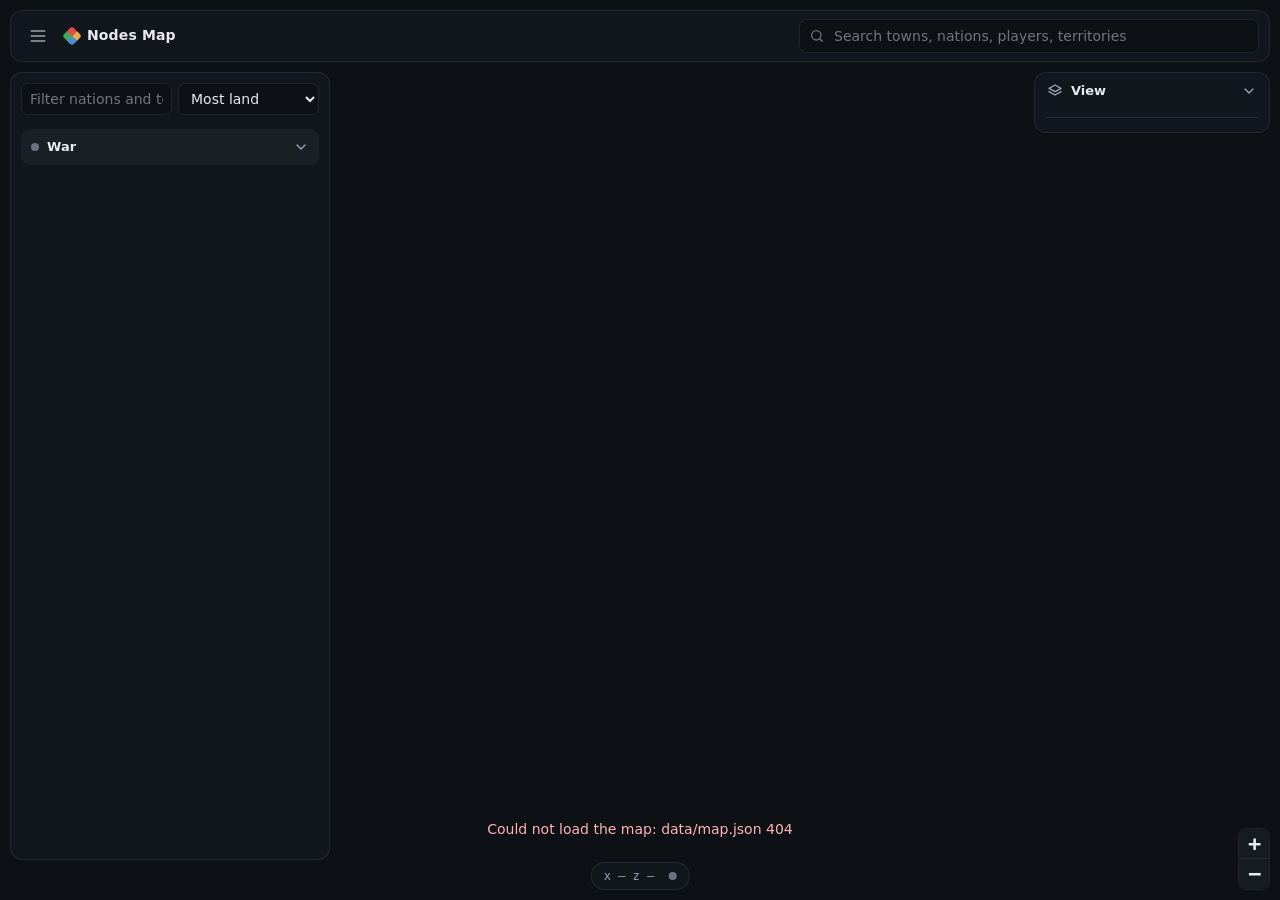
==== commit 16bc1b59: "Viewer: one sidebar panel with collapsible War section and nation tree (towns nested), no tabs Co-Au" ====
--- a/nodesmap/src/main/resources/web/index.html
+++ b/nodesmap/src/main/resources/web/index.html
@@ -25,36 +25,26 @@
 </header>
 
 <aside id="sidebar">
-  <nav id="tabs">
-    <button data-tab="towns" class="active">Towns</button>
-    <button data-tab="nations">Nations</button>
-    <button data-tab="war">War</button>
-  </nav>
-  <section id="tab-towns" class="tab active">
-    <div class="list-tools">
-      <input class="filter" data-list="towns" placeholder="Filter towns">
-      <select class="sort" data-list="towns">
-        <option value="territories">Most land</option>
-        <option value="residents">Most residents</option>
-        <option value="online">Most online</option>
-        <option value="name">Name</option>
-      </select>
-    </div>
-    <div class="list" id="list-towns"></div>
-  </section>
-  <section id="tab-nations" class="tab">
-    <div class="list-tools">
-      <input class="filter" data-list="nations" placeholder="Filter nations">
-      <select class="sort" data-list="nations">
-        <option value="territories">Most land</option>
-        <option value="towns">Most towns</option>
-        <option value="residents">Most residents</option>
-        <option value="name">Name</option>
-      </select>
-    </div>
-    <div class="list" id="list-nations"></div>
-  </section>
-  <section id="tab-war" class="tab"><div id="war-panel"></div></section>
+  <div class="list-tools side-tools">
+    <input class="filter" data-list="all" placeholder="Filter nations and towns">
+    <select class="sort" data-list="all" aria-label="Sort">
+      <option value="territories">Most land</option>
+      <option value="towns">Most towns</option>
+      <option value="residents">Most residents</option>
+      <option value="online">Most online</option>
+      <option value="name">Name</option>
+    </select>
+  </div>
+  <div id="side-scroll">
+    <section id="war-sec" class="sec">
+      <button id="war-head" class="sec-head" aria-expanded="true" title="War status">
+        <span class="wdot"></span><span class="sec-title">War</span><span id="war-sum"></span>
+        <svg class="chev" viewBox="0 0 24 24"><path d="M6 9l6 6 6-6"/></svg>
+      </button>
+      <div id="war-panel"></div>
+    </section>
+    <div id="list-tree"></div>
+  </div>
 </aside>
 
 <div id="view" class="view">
--- a/nodesmap/src/main/resources/web/style.css
+++ b/nodesmap/src/main/resources/web/style.css
@@ -64,15 +64,29 @@
   z-index: 999; overflow: hidden; transition: transform 0.2s ease, opacity 0.2s ease;
 }
 body.sidebar-closed #sidebar { transform: translateX(calc(-100% - 20px)); opacity: 0; pointer-events: none; }
-#tabs { display: flex; padding: 6px; gap: 4px; border-bottom: 1px solid var(--line); }
-#tabs button { flex: 1; padding: 7px 0; border: 0; border-radius: 7px; background: transparent; color: var(--muted); cursor: pointer; font-weight: 550; font-size: 13px; }
-#tabs button:hover { color: var(--text); }
-#tabs button.active { background: rgba(255,255,255,0.07); color: var(--text); }
-#tabs button.has-alert::after { content: ""; display: inline-block; width: 6px; height: 6px; margin-left: 5px; border-radius: 50%; background: var(--war); vertical-align: middle; }
-.tab { display: none; flex: 1; min-height: 0; flex-direction: column; overflow: auto; padding: 10px; }
-.tab.active { display: flex; }
-.tab h3 { margin: 14px 2px 8px; font-size: 11px; text-transform: uppercase; letter-spacing: 0.08em; color: var(--faint); font-weight: 600; }
-.tab h3:first-child { margin-top: 2px; }
+#side-scroll { flex: 1; min-height: 0; overflow: auto; padding: 4px 10px 12px; }
+.side-tools { padding: 10px 10px 2px; margin: 0; }
+.sec-head { display: flex; align-items: center; gap: 8px; width: 100%; padding: 9px 10px; border: 0; border-radius: 9px; background: rgba(255,255,255,0.04); color: var(--text); cursor: pointer; font-size: 13px; text-align: left; }
+.sec-head:hover { background: rgba(255,255,255,0.07); }
+.sec-head .sec-title { font-weight: 650; }
+.sec-head #war-sum { color: var(--muted); font-size: 12px; margin-left: auto; white-space: nowrap; }
+.sec-head .chev { width: 16px; height: 16px; color: var(--muted); transition: transform 0.15s; flex: none; }
+.sec.closed .sec-head .chev { transform: rotate(-90deg); }
+.sec.closed #war-panel { display: none; }
+.wdot { width: 8px; height: 8px; border-radius: 50%; background: var(--faint); flex: none; }
+#war-sec.on .sec-head { background: var(--war-soft); }
+#war-sec.on .wdot { background: var(--war); animation: pulse 1.4s infinite; }
+#war-panel { padding-top: 4px; max-height: 36vh; overflow: auto; margin-bottom: 4px; }
+#war-panel h3, #list-tree h3 { margin: 12px 2px 6px; font-size: 11px; text-transform: uppercase; letter-spacing: 0.08em; color: var(--faint); font-weight: 600; }
+#list-tree > h3:first-child { margin-top: 10px; }
+.row.nation-row { grid-template-columns: 12px 1fr auto 22px; }
+.row.town-row { margin-left: 22px; padding: 5px 8px; grid-template-columns: 10px 1fr auto; }
+.row.town-row .sw { width: 10px; height: 10px; }
+.twist { width: 22px; height: 22px; border: 0; border-radius: 6px; background: transparent; color: var(--muted); cursor: pointer; display: grid; place-items: center; padding: 0; }
+.twist:hover { background: rgba(255,255,255,0.08); color: var(--text); }
+.twist svg { width: 14px; height: 14px; transition: transform 0.15s; transform: rotate(-90deg); }
+.nation-row.open .twist svg { transform: none; }
+.tag-online { color: var(--ok); }
 .list-tools { display: flex; gap: 6px; margin-bottom: 8px; }
 .list-tools input, .list-tools select, #mode-extra select { height: 32px; border-radius: 7px; border: 1px solid var(--line); background: rgba(0,0,0,0.25); padding: 0 8px; outline: none; min-width: 0; }
 .list-tools input { flex: 1; }
@@ -177,6 +191,7 @@
 @keyframes bob { 0%,100% { transform: translate(-50%, -50%) } 50% { transform: translate(-50%, -62%) } }
 .res-icon { width: 18px; height: 18px; image-rendering: pixelated; transform: translate(-50%, -50%); filter: drop-shadow(0 1px 2px rgba(0,0,0,0.7)); pointer-events: none; }
 .res-stack { display: flex; gap: 1px; transform: translate(-50%, -50%); pointer-events: none; }
+.res-stack img[data-tipres] { pointer-events: auto; cursor: help; }
 .res-stack img { width: 16px; height: 16px; image-rendering: pixelated; filter: drop-shadow(0 1px 2px rgba(0,0,0,0.8)); }
 .flag { position: relative; width: 34px; height: 34px; transform: translate(-50%, -50%); }
 .flag .ring { position: absolute; inset: 0; border-radius: 50%; background: conic-gradient(var(--c) calc(var(--p) * 1%), rgba(0,0,0,0.55) 0); box-shadow: 0 0 0 2px #fff, 0 0 14px var(--c); }
@@ -212,3 +227,19 @@
   #statusbar { left: 10px; right: 10px; transform: none; justify-content: center; }
   .leaflet-control-zoom { display: none; }
 }
+
+/* resource hover card */
+.res[data-tipres] { cursor: help; }
+#res-tip { position: fixed; z-index: 1400; width: max-content; max-width: 300px; padding: 10px 12px; background: var(--panel-solid); border: 1px solid var(--line-strong); border-radius: 10px; box-shadow: 0 12px 32px rgba(0,0,0,0.55); pointer-events: none; font-size: 12.5px; }
+#res-tip .tip-h { display: flex; align-items: center; gap: 7px; }
+#res-tip .tip-h img { width: 20px; height: 20px; image-rendering: pixelated; }
+#res-tip .tip-h b { font-size: 13.5px; }
+#res-tip .tip-h span { margin-left: auto; padding-left: 12px; color: var(--faint); font-size: 11.5px; }
+#res-tip .tip-sec { margin: 8px 0 3px; font-size: 10.5px; text-transform: uppercase; letter-spacing: 0.08em; color: var(--faint); }
+#res-tip .tip-grid > div { display: flex; justify-content: space-between; gap: 16px; padding: 1px 0; }
+#res-tip .tip-grid span { color: var(--muted); }
+#res-tip .tip-grid b { font: 600 12px var(--mono); }
+#res-tip pre { margin: 0; font: 11px/1.4 var(--mono); color: var(--muted); white-space: pre-wrap; }
+#res-tip .tip-none { color: var(--faint); margin-top: 6px; }
+.mouse-hint { margin-left: 10px; color: var(--faint); font-size: 11px; }
+@media (hover: none) { .mouse-hint { display: none; } }
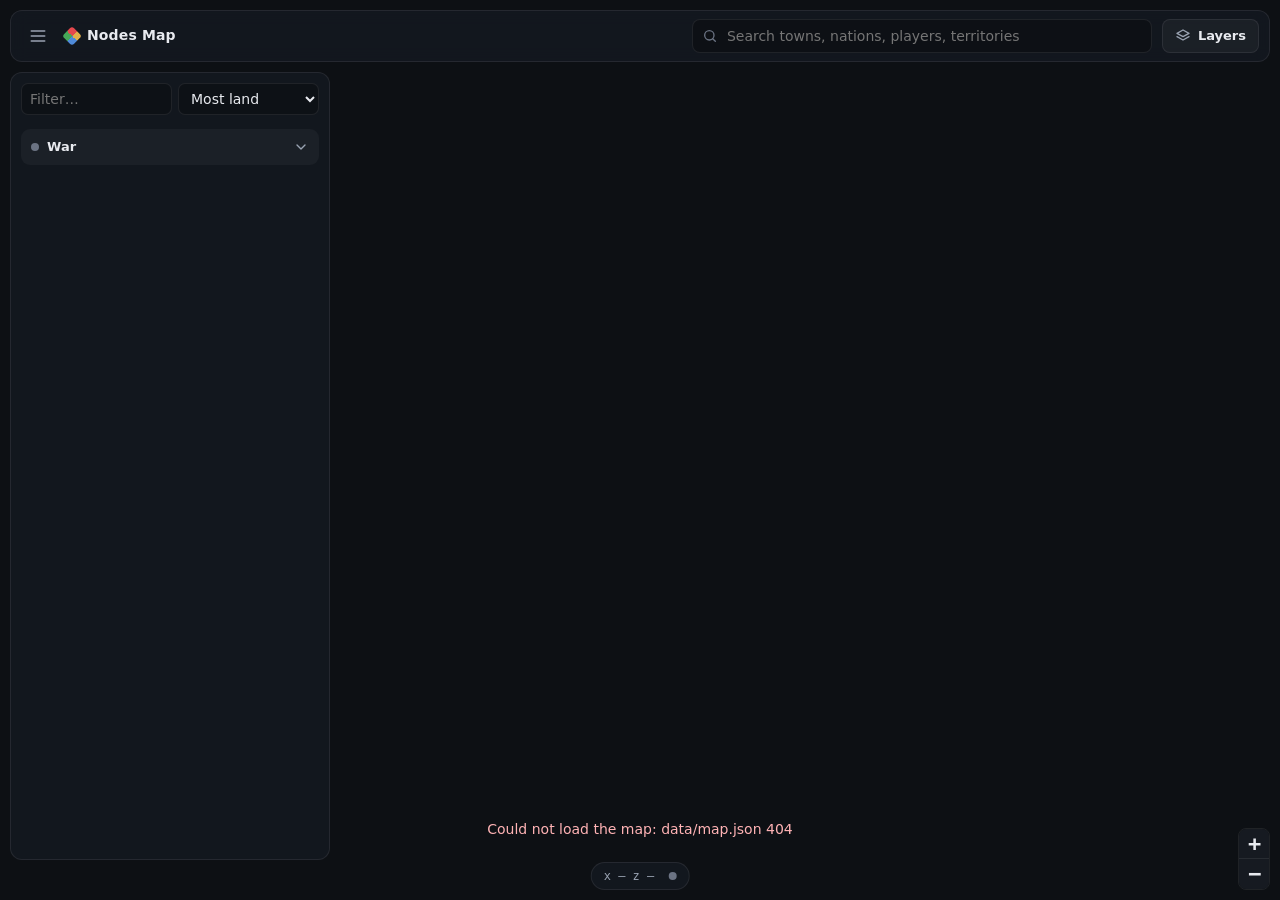
==== commit 8bd3eea3: "UI cleanup: viewer Layers popover with presets, sectioned info card, calmer labels; editor grouped t" ====
--- a/nodesmap/src/main/resources/web/index.html
+++ b/nodesmap/src/main/resources/web/index.html
@@ -21,12 +21,15 @@
     <input id="search" type="search" placeholder="Search towns, nations, players, territories" autocomplete="off" spellcheck="false">
     <div id="search-results" hidden></div>
   </div>
+  <button id="layers-btn" class="pill-btn" aria-expanded="false" aria-controls="view" title="Map layers and view options">
+    <svg viewBox="0 0 24 24"><path d="M12 3l9 5-9 5-9-5zM3 13l9 5 9-5"/></svg><span>Layers</span>
+  </button>
   <div id="war-pill" hidden></div>
 </header>
 
 <aside id="sidebar">
   <div class="list-tools side-tools">
-    <input class="filter" data-list="all" placeholder="Filter nations and towns">
+    <input class="filter" data-list="all" placeholder="Filter…">
     <select class="sort" data-list="all" aria-label="Sort">
       <option value="territories">Most land</option>
       <option value="towns">Most towns</option>
@@ -48,15 +51,20 @@
 </aside>
 
 <div id="view" class="view">
-  <button id="view-head" aria-expanded="true" title="Map view settings">
-    <svg viewBox="0 0 24 24"><path d="M12 3l9 5-9 5-9-5zM3 13l9 5 9-5"/></svg>
-    <span>View</span>
-    <svg class="chev" viewBox="0 0 24 24"><path d="M6 9l6 6 6-6"/></svg>
-  </button>
+  <div id="view-head">
+    <span>Map layers</span>
+    <button id="view-close" class="icon-btn" aria-label="Close">
+      <svg viewBox="0 0 24 24"><path d="M6 6l12 12M18 6L6 18"/></svg>
+    </button>
+  </div>
   <div id="view-body">
+    <div class="fh">Look</div>
+    <div id="presets" class="seg seg4"></div>
+    <div class="fh">Colour by</div>
     <div id="modes" class="seg"></div>
     <div id="mode-extra"></div>
-    <div id="layer-toggles"></div>
+    <button id="custom-toggle" class="link-btn" aria-expanded="false"><span>Customize layers</span><svg class="chev" viewBox="0 0 24 24"><path d="M6 9l6 6 6-6"/></svg></button>
+    <div id="layer-toggles" hidden></div>
   </div>
 </div>
 
--- a/nodesmap/src/main/resources/web/style.css
+++ b/nodesmap/src/main/resources/web/style.css
@@ -105,22 +105,28 @@
 .seg button.active { border-color: var(--accent); color: var(--text); background: var(--accent-soft); }
 #mode-extra { margin-top: 8px; }
 #mode-extra select { width: 100%; }
-/* ---------- View box (always on the map, like Dynmap's layer list) ---------- */
-.view { position: absolute; top: calc(var(--top-h) + 20px); right: 10px; width: 236px; background: var(--panel); border: 1px solid var(--line); border-radius: 12px; z-index: 999; backdrop-filter: blur(8px); }
-#view-head { display: flex; align-items: center; gap: 8px; width: 100%; padding: 9px 12px; border: 0; background: transparent; color: var(--text); font-weight: 650; font-size: 13px; cursor: pointer; border-radius: 12px; }
-#view-head:hover { background: rgba(255,255,255,0.04); }
-#view-head svg { width: 16px; height: 16px; color: var(--muted); }
-#view-head .chev { margin-left: auto; transition: transform 0.15s; }
-.view.closed #view-head .chev { transform: rotate(-90deg); }
-.view.closed { width: auto; }
-.view.closed #view-body { display: none; }
-#view-body { padding: 0 10px 8px; }
-#view .seg { gap: 3px; }
-#view .seg button { padding: 5px 2px; font-size: 12px; }
+/* ---------- Layers popover (opened from the top bar) ---------- */
+.pill-btn { display: inline-flex; align-items: center; gap: 7px; height: 34px; padding: 0 12px; border-radius: 8px; border: 1px solid var(--line); background: rgba(255,255,255,0.04); color: var(--text); cursor: pointer; font-weight: 560; font-size: 13px; flex: none; }
+.pill-btn:hover { background: rgba(255,255,255,0.08); }
+.pill-btn[aria-expanded="true"] { border-color: var(--accent); background: var(--accent-soft); }
+.pill-btn svg { width: 16px; height: 16px; color: var(--muted); }
+.view { position: absolute; top: calc(var(--top-h) + 20px); right: 10px; width: 280px; max-height: calc(100% - var(--top-h) - 70px); overflow: auto; background: var(--panel-solid); border: 1px solid var(--line-strong); border-radius: 12px; z-index: 1001; box-shadow: 0 16px 40px rgba(0,0,0,0.5); display: none; }
+.view.open { display: block; }
+#view-head { display: flex; align-items: center; justify-content: space-between; padding: 8px 8px 0 14px; font-weight: 650; font-size: 13px; }
+#view-body { padding: 4px 14px 14px; }
+.fh { margin: 12px 0 6px; font-size: 11px; text-transform: uppercase; letter-spacing: 0.08em; color: var(--faint); font-weight: 600; }
+#view .seg { gap: 4px; }
+.seg4 { grid-template-columns: repeat(4, 1fr); }
+#view .seg button { padding: 6px 2px; font-size: 12px; }
 #view #mode-extra:empty { display: none; }
 #view .chips { gap: 4px; }
 #view .chip { font-size: 11.5px; }
-#layer-toggles { display: flex; flex-direction: column; margin-top: 8px; padding-top: 6px; border-top: 1px solid var(--line); }
+.link-btn { display: flex; align-items: center; justify-content: space-between; width: 100%; margin-top: 12px; padding: 8px 0 4px; border: 0; border-top: 1px solid var(--line); background: transparent; color: var(--muted); cursor: pointer; font-size: 12.5px; }
+.link-btn:hover { color: var(--text); }
+.link-btn .chev { width: 15px; height: 15px; transition: transform 0.15s; transform: rotate(-90deg); }
+.link-btn[aria-expanded="true"] .chev { transform: none; }
+#layer-toggles { display: flex; flex-direction: column; padding-top: 2px; }
+#layer-toggles[hidden] { display: none; }
 #layer-toggles .tgl { padding: 3px 2px; font-size: 13px; }
 .tgl { display: flex; align-items: center; gap: 8px; padding: 5px 2px; cursor: pointer; color: var(--muted); user-select: none; }
 .tgl input { accent-color: var(--accent); width: 15px; height: 15px; margin: 0; }
@@ -129,7 +135,7 @@
 
 /* ---------- info panel ---------- */
 #info {
-  position: absolute; top: calc(var(--top-h) + 30px + var(--view-h, 0px)); right: 10px; width: 340px; max-height: calc(100% - var(--top-h) - 70px - var(--view-h, 0px));
+  position: absolute; top: calc(var(--top-h) + 20px); right: 10px; width: 340px; max-height: calc(100% - var(--top-h) - 70px);
   overflow: auto; background: var(--panel); border: 1px solid var(--line); border-radius: 12px; z-index: 999; padding: 16px;
 }
 #info-close { position: absolute; top: 8px; right: 8px; }
@@ -243,3 +249,15 @@
 #res-tip .tip-none { color: var(--faint); margin-top: 6px; }
 .mouse-hint { margin-left: 10px; color: var(--faint); font-size: 11px; }
 @media (hover: none) { .mouse-hint { display: none; } }
+
+/* calmer map when zoomed out: smaller, softer resource icons */
+body.zlow .res-stack { transform: scale(0.72); opacity: 0.7; }
+.lbl.terr.id { opacity: 0.6; font-weight: 500; }
+
+/* info card sections */
+.sec-d { border-top: 1px solid var(--line); margin-top: 10px; }
+.sec-d > summary { list-style: none; display: flex; align-items: center; justify-content: space-between; padding: 9px 0 6px; font-size: 11px; text-transform: uppercase; letter-spacing: 0.08em; color: var(--faint); font-weight: 600; cursor: pointer; }
+.sec-d > summary::-webkit-details-marker { display: none; }
+.sec-d > summary::after { content: ""; width: 7px; height: 7px; border-right: 2px solid currentColor; border-bottom: 2px solid currentColor; transform: rotate(-45deg); transition: transform 0.15s; margin-right: 3px; }
+.sec-d[open] > summary::after { transform: rotate(45deg); }
+.sec-d > summary:hover { color: var(--muted); }
